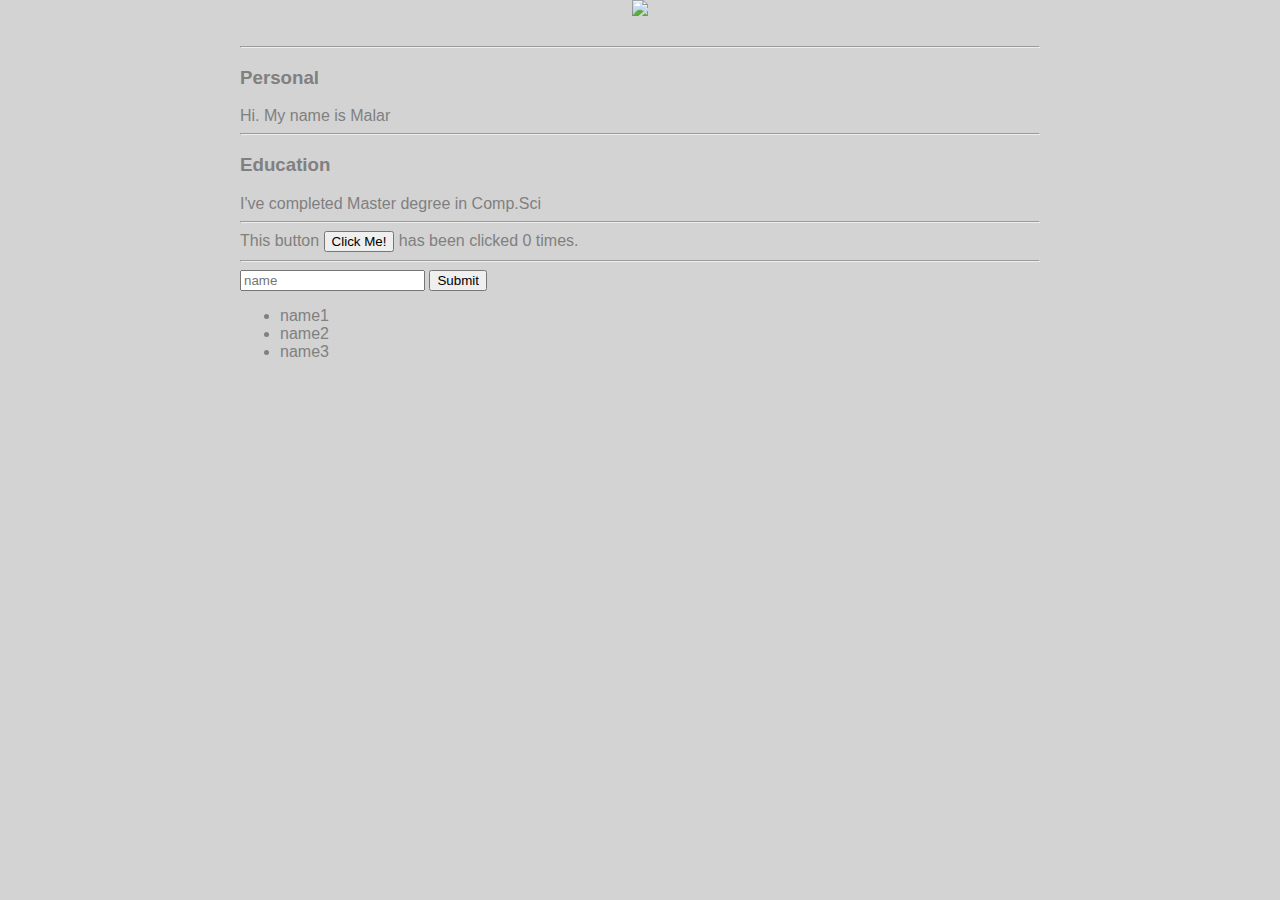
==== ui/index.html @ 9692ef6a "[imad-console] Updates ui/index.html" ====
<!doctype html>
<html>
    <head>
        <link href="/ui/style.css" rel="stylesheet" />
    </head>
    <body>
        <div class = "container">
            <div class="center">
                <img id = "madi" src="https://lh3.googleusercontent.com/-YH_jwYuG-3I/UNCwIg0IRgI/AAAAAAAAGEM/OxqeIW3mr_EkJbMZqnIWsFhQD9mdQ2DwQCEwYBhgL/w140-h140-p/DSC01218.JPG" class="img-medium"/>
            </div>
            <br/>
            <hr/>
           <h3>Personal</h3>
           <div>
               Hi. My name is Malar
           </div>
           <hr/>
           <h3>Education</h3>
           <div>
               I've completed Master degree in Comp.Sci
           </div>
           <hr/>
           <div class="footer">
               This button <button id="counter"> Click Me! </button> has been clicked <span id="count"> 0 </span>times.
               <br/>
               <hr/>
               <input type="text" id="name" placeholder="name"> </input>
               <input type="submit" value="Submit"></input>
               <ul>
                   <li> name1 </li>
                    <li> name2 </li>
                     <li> name3 </li>
               </ul>
           </div>
        </div>
    
        <script type="text/javascript" src="/ui/main.js">
        </script>
    </body>
</html>
---- ui/style.css ----
body {
    font-family: sans-serif;
    background-color: lightgrey;
    margin-top: 60px;
    max-width: 800px;
    margin: 0 auto;
    color: grey;
    padding-left: 20px;
    padding-right: 20px;
}

.center {
    text-align: center;
}

.text-big {
    font-size: 300%;
}

.bold {
    font-weight: bold;
}

.img-medium {
    height: 200px;
}
.content {
max-width: 800px;
margin: 0 auto;
color: grey;
font-family: sans-serif;
padding-left: 20px;
padding-right: 20px;
}
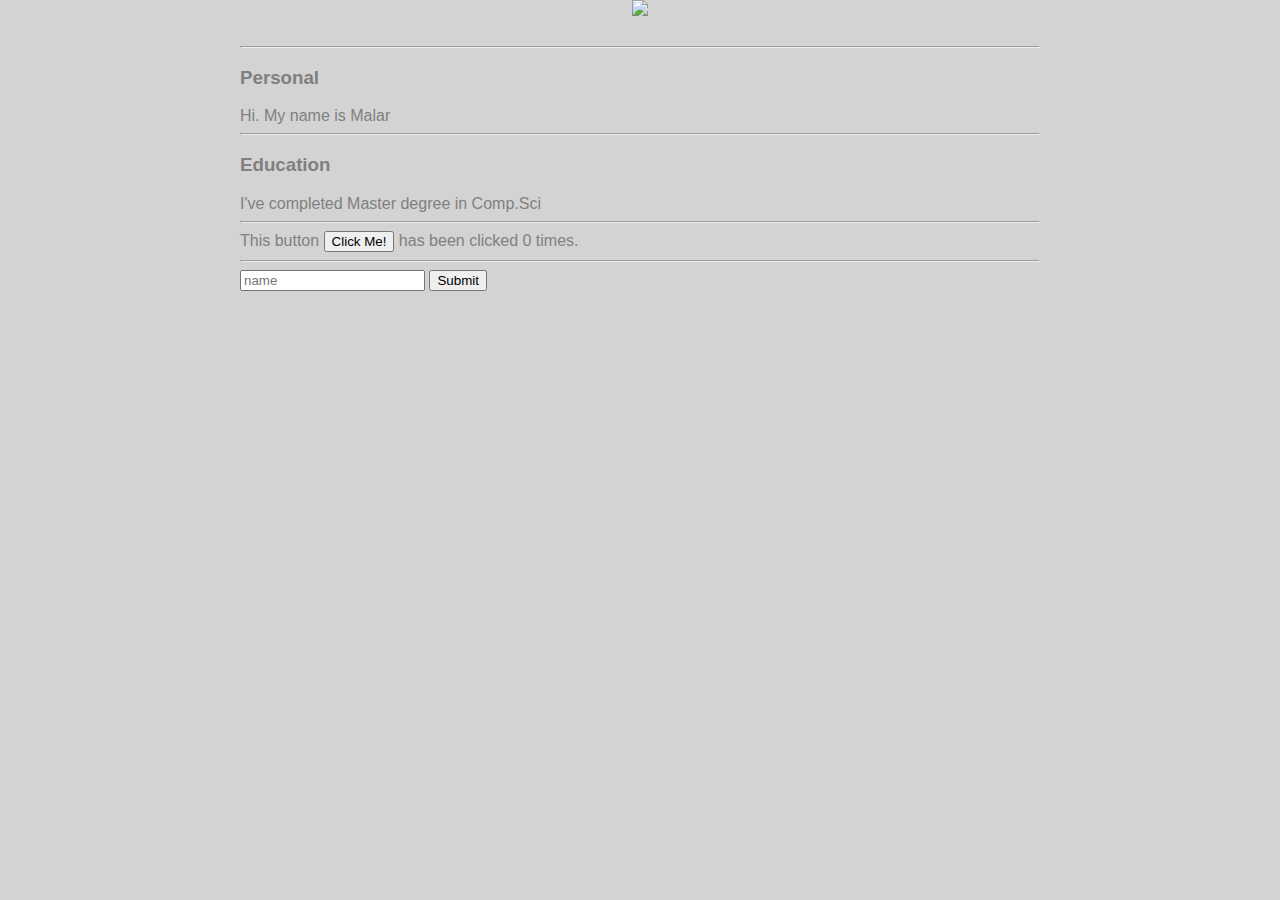
==== commit 654ca801: "[imad-console] Updates ui/index.html" ====
--- a/ui/index.html
+++ b/ui/index.html
@@ -25,11 +25,9 @@
                <br/>
                <hr/>
                <input type="text" id="name" placeholder="name"> </input>
-               <input type="submit" value="Submit"></input>
-               <ul>
-                   <li> name1 </li>
-                    <li> name2 </li>
-                     <li> name3 </li>
+               <input type="submit" value="Submit" id="submit_btn"></input>
+               <ul id="name_list">
+                  
                </ul>
            </div>
         </div>
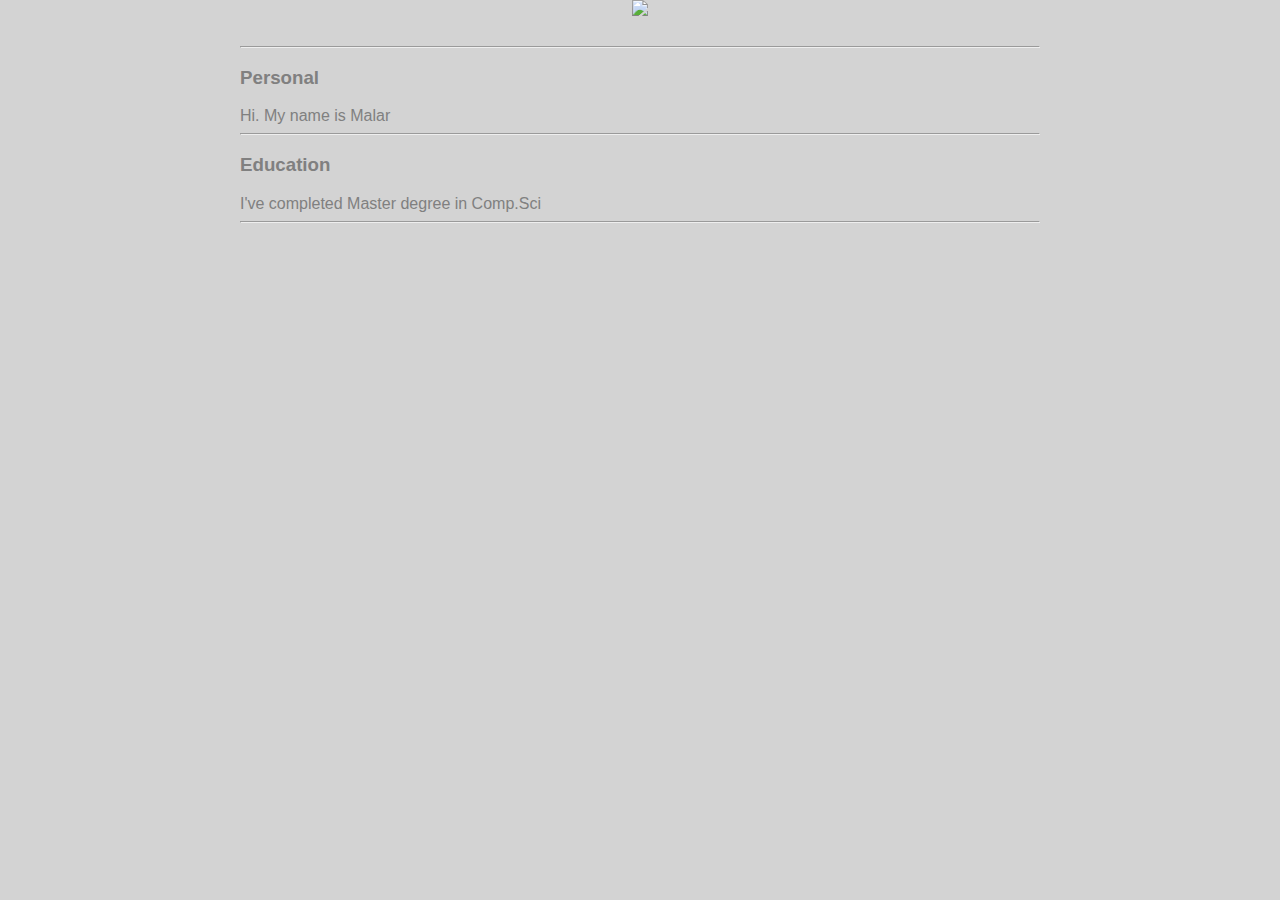
==== commit 30b09183: "[imad-console] Updates ui/index.html" ====
--- a/ui/index.html
+++ b/ui/index.html
@@ -21,14 +21,7 @@
            </div>
            <hr/>
            <div class="footer">
-               This button <button id="counter"> Click Me! </button> has been clicked <span id="count"> 0 </span>times.
-               <br/>
-               <hr/>
-               <input type="text" id="name" placeholder="name"> </input>
-               <input type="submit" value="Submit" id="submit_btn"></input>
-               <ul id="name_list">
-                  
-               </ul>
+             
            </div>
         </div>
     
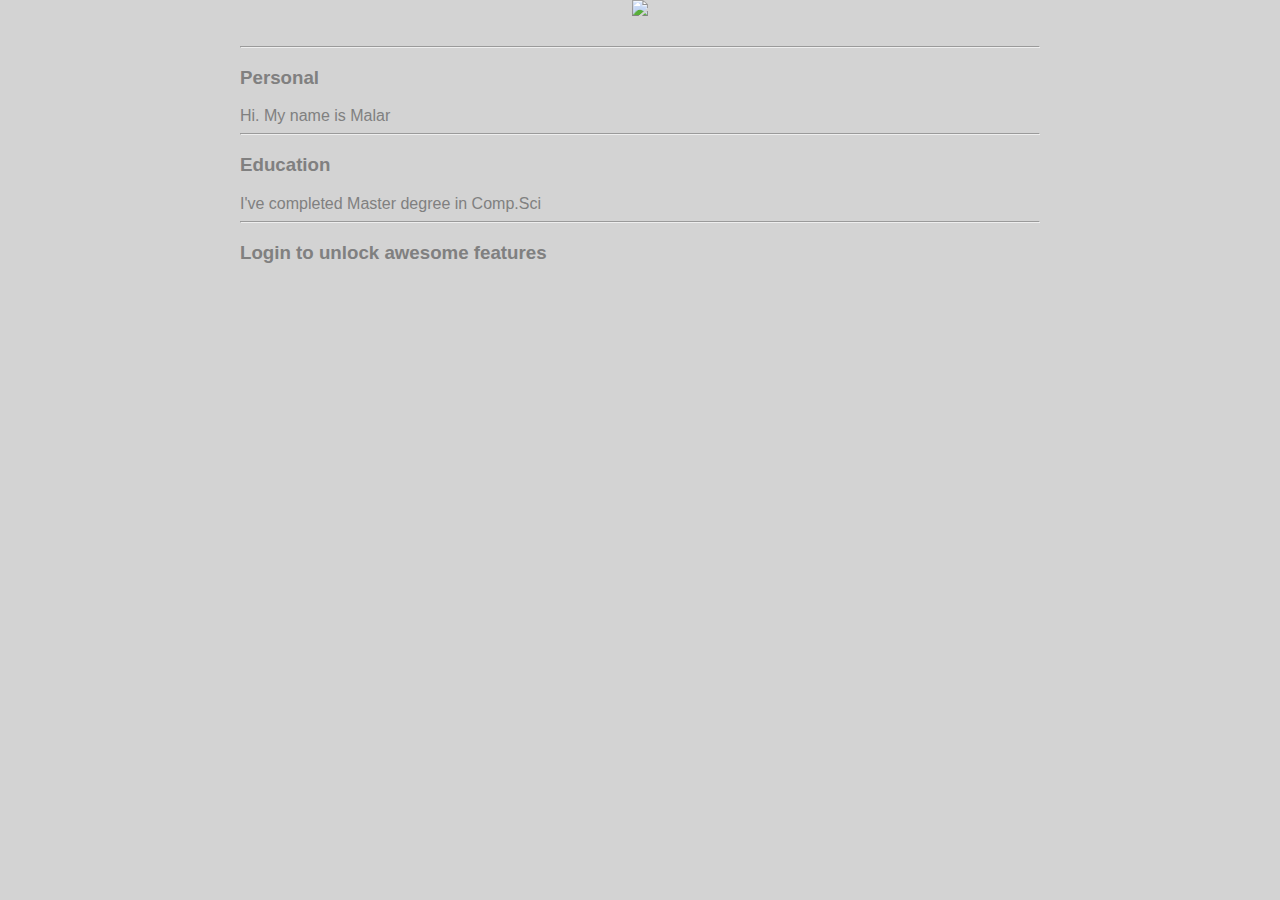
==== commit d7cc29cf: "[imad-console] Updates ui/index.html" ====
--- a/ui/index.html
+++ b/ui/index.html
@@ -17,11 +17,15 @@
            <hr/>
            <h3>Education</h3>
            <div>
-               I've completed Master degree in Comp.Sci
+             I've completed Master degree in Comp.Sci
            </div>
            <hr/>
+           <h3>Login to unlock awesome features</h3>
+           <div>
+               
+           </div>
+           
            <div class="footer">
-             
            </div>
         </div>
     
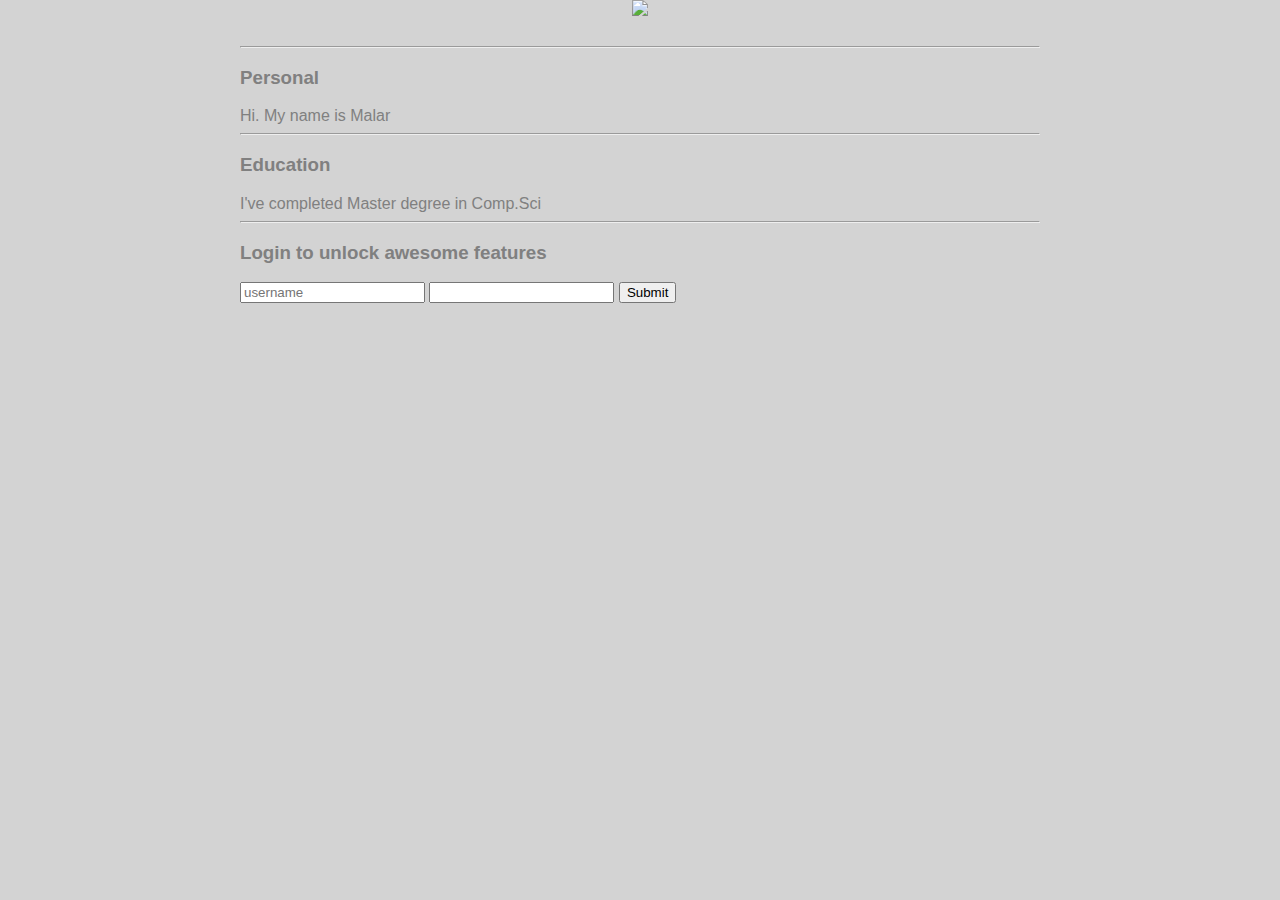
==== commit 73418029: "[imad-console] Updates ui/index.html" ====
--- a/ui/index.html
+++ b/ui/index.html
@@ -22,7 +22,9 @@
            <hr/>
            <h3>Login to unlock awesome features</h3>
            <div>
-               
+               <input type = "text" id ="username" placeholder ="username" />
+               <input type = "password" id ="password" />
+               <input type = "submit" id = "submit_btn" />
            </div>
            
            <div class="footer">
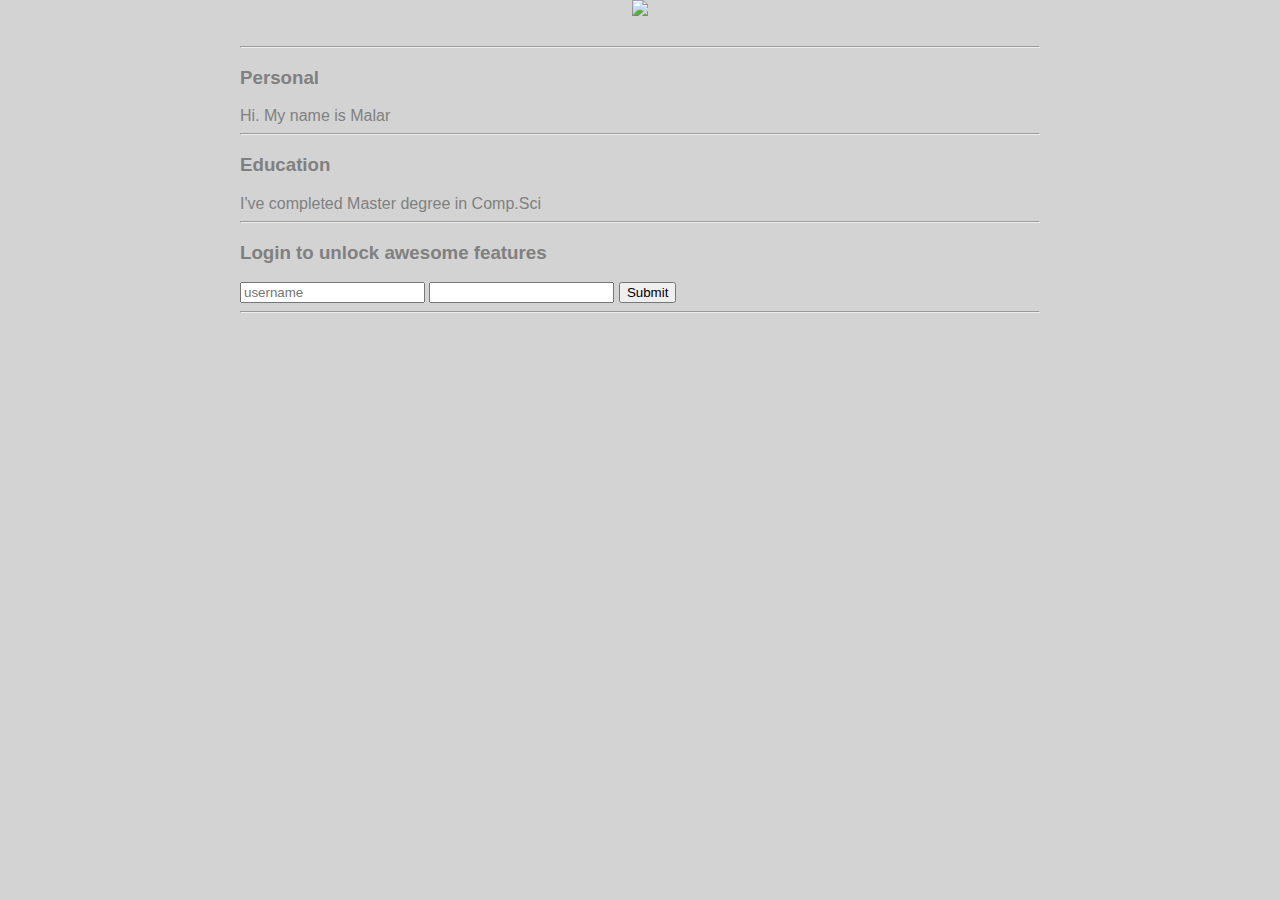
==== commit 61aaf56d: "[imad-console] Updates ui/index.html" ====
--- a/ui/index.html
+++ b/ui/index.html
@@ -26,7 +26,7 @@
                <input type = "password" id ="password" />
                <input type = "submit" id = "submit_btn" />
            </div>
-           
+           <hr/>
            <div class="footer">
            </div>
         </div>
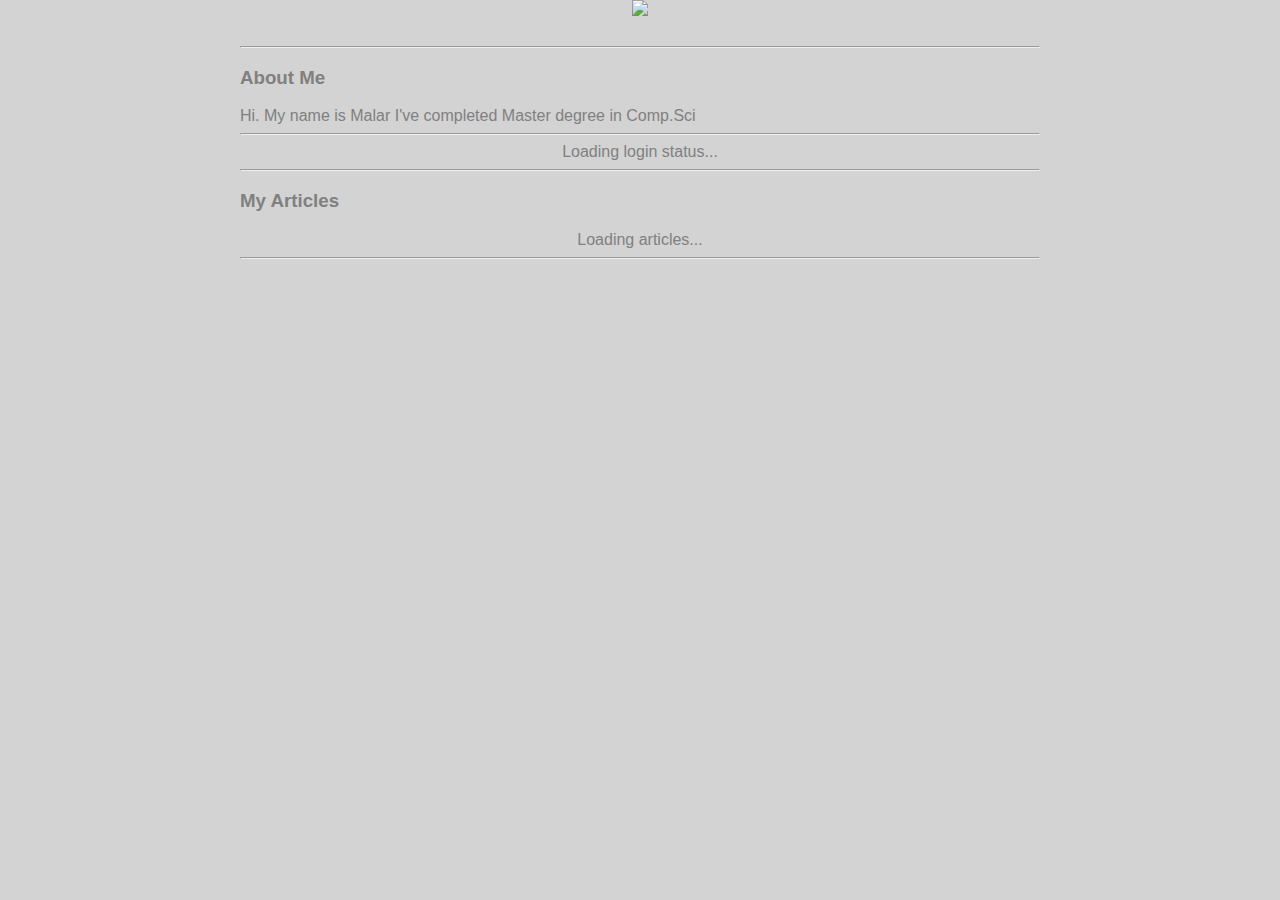
==== commit c2c16bbb: "[imad-console] Updates ui/index.html" ====
--- a/ui/index.html
+++ b/ui/index.html
@@ -10,23 +10,21 @@
             </div>
             <br/>
             <hr/>
-           <h3>Personal</h3>
+           <h3> About Me</h3>
            <div>
                Hi. My name is Malar
+               I've completed Master degree in Comp.Sci
            </div>
            <hr/>
-           <h3>Education</h3>
-           <div>
-             I've completed Master degree in Comp.Sci
-           </div>
-           <hr/>
-           <h3>Login to unlock awesome features</h3>
-           <div>
-               <input type = "text" id ="username" placeholder ="username" />
-               <input type = "password" id ="password" />
-               <input type = "submit" id = "submit_btn" />
-           </div>
-           <hr/>
+           <div id="login_area">
+                <center>Loading login status...</center>
+            </div>
+            <hr/>
+            <h3>My Articles</h3>
+            <div id="articles">
+                <center>Loading articles...</center>
+            </div>
+            <hr/>
            <div class="footer">
            </div>
         </div>
